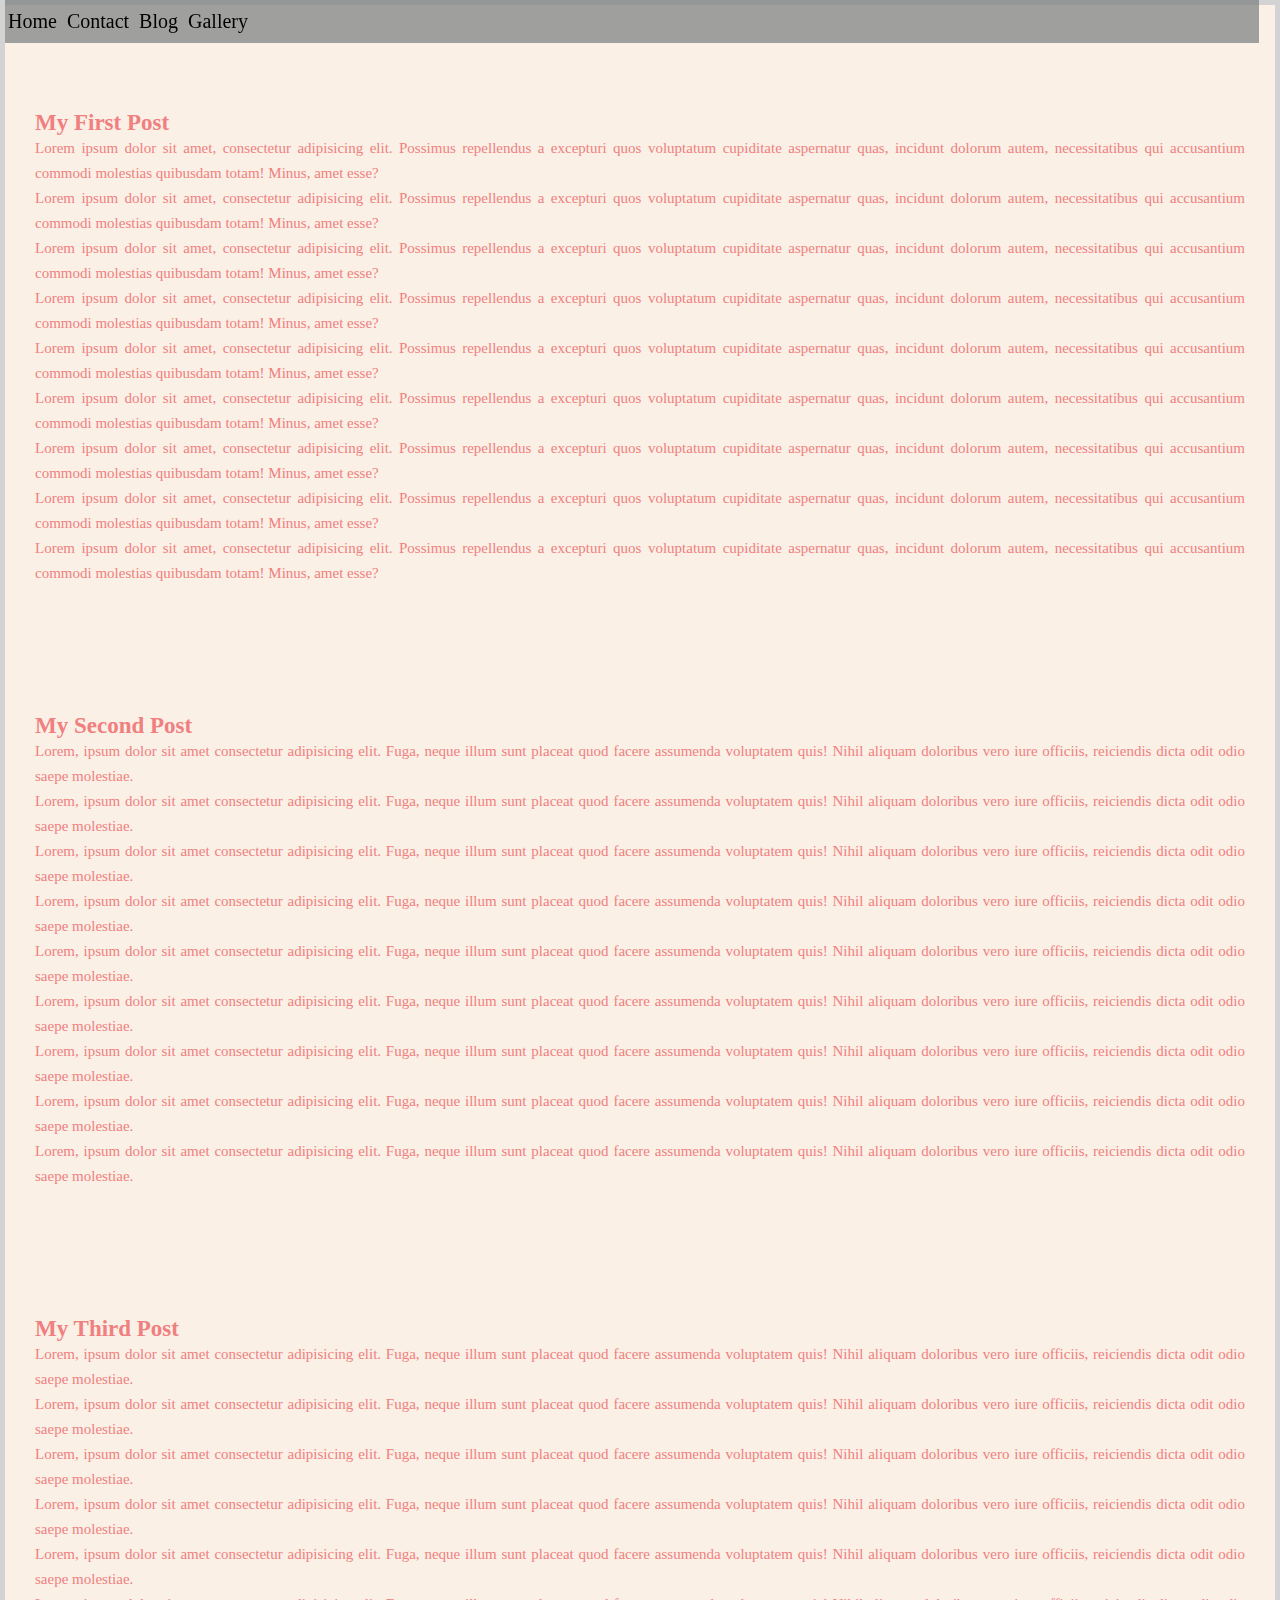
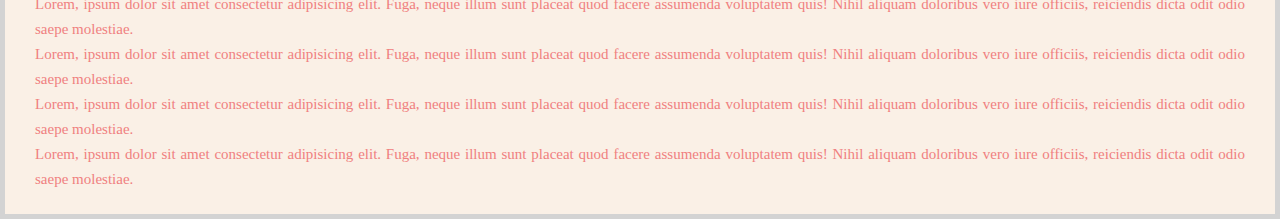
==== blog.html @ f6326b4b "fourth" ====
<!DOCTYPE html>
<html lang="en">
<head>
    <meta charset="UTF-8">
    <meta name="viewport" content="width=device-width, initial-scale=1.0">
    <title>Document</title>
    <link rel="stylesheet" href="style.css">
</head>
<body>
    <header>
        <nav>
            <ul>
                <li>
                    <a href="index.html">Home</a>
                </li>
                <li>
                    <a href="contact.html">Contact</a>
                </li>
                <li>
                    <a href="blog.html">Blog</a>
                </li>
                <li><a href="Gallery.html">Gallery</a></li>
            </ul>
        </nav>
    </header>
    <div id="content">
        <section>
            <p class="title">My First Post</p>
            <article>
            <p>Lorem ipsum dolor sit amet, consectetur adipisicing elit. Possimus repellendus a excepturi quos voluptatum cupiditate aspernatur quas, incidunt dolorum autem, necessitatibus qui accusantium commodi molestias quibusdam totam! Minus, amet esse?</p>
            <p>Lorem ipsum dolor sit amet, consectetur adipisicing elit. Possimus repellendus a excepturi quos voluptatum cupiditate aspernatur quas, incidunt dolorum autem, necessitatibus qui accusantium commodi molestias quibusdam totam! Minus, amet esse?</p>
            <p>Lorem ipsum dolor sit amet, consectetur adipisicing elit. Possimus repellendus a excepturi quos voluptatum cupiditate aspernatur quas, incidunt dolorum autem, necessitatibus qui accusantium commodi molestias quibusdam totam! Minus, amet esse?</p>
            <p>Lorem ipsum dolor sit amet, consectetur adipisicing elit. Possimus repellendus a excepturi quos voluptatum cupiditate aspernatur quas, incidunt dolorum autem, necessitatibus qui accusantium commodi molestias quibusdam totam! Minus, amet esse?</p>
            <p>Lorem ipsum dolor sit amet, consectetur adipisicing elit. Possimus repellendus a excepturi quos voluptatum cupiditate aspernatur quas, incidunt dolorum autem, necessitatibus qui accusantium commodi molestias quibusdam totam! Minus, amet esse?</p>
            <p>Lorem ipsum dolor sit amet, consectetur adipisicing elit. Possimus repellendus a excepturi quos voluptatum cupiditate aspernatur quas, incidunt dolorum autem, necessitatibus qui accusantium commodi molestias quibusdam totam! Minus, amet esse?</p>
            <p>Lorem ipsum dolor sit amet, consectetur adipisicing elit. Possimus repellendus a excepturi quos voluptatum cupiditate aspernatur quas, incidunt dolorum autem, necessitatibus qui accusantium commodi molestias quibusdam totam! Minus, amet esse?</p>
            <p>Lorem ipsum dolor sit amet, consectetur adipisicing elit. Possimus repellendus a excepturi quos voluptatum cupiditate aspernatur quas, incidunt dolorum autem, necessitatibus qui accusantium commodi molestias quibusdam totam! Minus, amet esse?</p>
            <p>Lorem ipsum dolor sit amet, consectetur adipisicing elit. Possimus repellendus a excepturi quos voluptatum cupiditate aspernatur quas, incidunt dolorum autem, necessitatibus qui accusantium commodi molestias quibusdam totam! Minus, amet esse?</p>
            
         </article>
            <p class="date">February,10,2020 9pm</p>
        </section>
    </div>

    <div id="content">
        <section>
            <p class="title">My Second Post</p>
            <article>
                <p>Lorem, ipsum dolor sit amet consectetur adipisicing elit. Fuga, neque illum sunt placeat quod facere assumenda voluptatem quis! Nihil aliquam doloribus vero iure officiis, reiciendis dicta odit odio saepe molestiae.</p>
                <p>Lorem, ipsum dolor sit amet consectetur adipisicing elit. Fuga, neque illum sunt placeat quod facere assumenda voluptatem quis! Nihil aliquam doloribus vero iure officiis, reiciendis dicta odit odio saepe molestiae.</p>
                <p>Lorem, ipsum dolor sit amet consectetur adipisicing elit. Fuga, neque illum sunt placeat quod facere assumenda voluptatem quis! Nihil aliquam doloribus vero iure officiis, reiciendis dicta odit odio saepe molestiae.</p>
                <p>Lorem, ipsum dolor sit amet consectetur adipisicing elit. Fuga, neque illum sunt placeat quod facere assumenda voluptatem quis! Nihil aliquam doloribus vero iure officiis, reiciendis dicta odit odio saepe molestiae.</p>
                <p>Lorem, ipsum dolor sit amet consectetur adipisicing elit. Fuga, neque illum sunt placeat quod facere assumenda voluptatem quis! Nihil aliquam doloribus vero iure officiis, reiciendis dicta odit odio saepe molestiae.</p>
                <p>Lorem, ipsum dolor sit amet consectetur adipisicing elit. Fuga, neque illum sunt placeat quod facere assumenda voluptatem quis! Nihil aliquam doloribus vero iure officiis, reiciendis dicta odit odio saepe molestiae.</p>
                <p>Lorem, ipsum dolor sit amet consectetur adipisicing elit. Fuga, neque illum sunt placeat quod facere assumenda voluptatem quis! Nihil aliquam doloribus vero iure officiis, reiciendis dicta odit odio saepe molestiae.</p>
                <p>Lorem, ipsum dolor sit amet consectetur adipisicing elit. Fuga, neque illum sunt placeat quod facere assumenda voluptatem quis! Nihil aliquam doloribus vero iure officiis, reiciendis dicta odit odio saepe molestiae.</p>
                <p>Lorem, ipsum dolor sit amet consectetur adipisicing elit. Fuga, neque illum sunt placeat quod facere assumenda voluptatem quis! Nihil aliquam doloribus vero iure officiis, reiciendis dicta odit odio saepe molestiae.</p>
                
            </article>
            <p class="date">March,10,2020 6pm</p>
        </section>
    </div>

    <div id="content">
        <section>
            <p class="title">My Third Post</p>
            <article>
                <p>Lorem, ipsum dolor sit amet consectetur adipisicing elit. Fuga, neque illum sunt placeat quod facere assumenda voluptatem quis! Nihil aliquam doloribus vero iure officiis, reiciendis dicta odit odio saepe molestiae.</p>
                <p>Lorem, ipsum dolor sit amet consectetur adipisicing elit. Fuga, neque illum sunt placeat quod facere assumenda voluptatem quis! Nihil aliquam doloribus vero iure officiis, reiciendis dicta odit odio saepe molestiae.</p>
                <p>Lorem, ipsum dolor sit amet consectetur adipisicing elit. Fuga, neque illum sunt placeat quod facere assumenda voluptatem quis! Nihil aliquam doloribus vero iure officiis, reiciendis dicta odit odio saepe molestiae.</p>
                <p>Lorem, ipsum dolor sit amet consectetur adipisicing elit. Fuga, neque illum sunt placeat quod facere assumenda voluptatem quis! Nihil aliquam doloribus vero iure officiis, reiciendis dicta odit odio saepe molestiae.</p>
                <p>Lorem, ipsum dolor sit amet consectetur adipisicing elit. Fuga, neque illum sunt placeat quod facere assumenda voluptatem quis! Nihil aliquam doloribus vero iure officiis, reiciendis dicta odit odio saepe molestiae.</p>
                <p>Lorem, ipsum dolor sit amet consectetur adipisicing elit. Fuga, neque illum sunt placeat quod facere assumenda voluptatem quis! Nihil aliquam doloribus vero iure officiis, reiciendis dicta odit odio saepe molestiae.</p>
                <p>Lorem, ipsum dolor sit amet consectetur adipisicing elit. Fuga, neque illum sunt placeat quod facere assumenda voluptatem quis! Nihil aliquam doloribus vero iure officiis, reiciendis dicta odit odio saepe molestiae.</p>
                <p>Lorem, ipsum dolor sit amet consectetur adipisicing elit. Fuga, neque illum sunt placeat quod facere assumenda voluptatem quis! Nihil aliquam doloribus vero iure officiis, reiciendis dicta odit odio saepe molestiae.</p>
                <p>Lorem, ipsum dolor sit amet consectetur adipisicing elit. Fuga, neque illum sunt placeat quod facere assumenda voluptatem quis! Nihil aliquam doloribus vero iure officiis, reiciendis dicta odit odio saepe molestiae.</p>
                
            </article>
            <p class="date">March,18,2020 12pm</p>
        </section>
    </div>
    
</body>
</html>
---- style.css ----
*{
    padding: 0px;
    margin: 0px;
}

body{
    background-color:linen;
    border: 5px lightgrey solid;
    margin: 0px auto;
}
p{
    color: lightcoral;
}

header{

    background-color:rgba(119, 126,126,0.7);
    position: fixed;
    top: 0;
    width: 98%

}
section{

    padding: 5px 30px;
    margin-top: 100px;    
    font-family: Cambria, Cochin, Georgia, Times, 'Times New Roman', serif;
}
article{
    line-height: 25px;
    text-align: justify;
    font-size: 15px;

}

.title{
    font-size: 23px;
    font-weight: bold;
}

.date{
    text-transform: capitalize;
    color: linen;
    font-style: italic;
    font-size: 15px;
}
/* changing the nature */
nav > ul >li{
    display: inline-block;
    padding: 10px 3px;
    font-size: 20px;
    
}

nav > ul > li> a{
    text-decoration: none;
    color:black ;
    font-family: fantasy;
} 
nav > ul > li:hover {
    background-color:lightgreen; 
}

nav > ul > li a:active{
    color: burlywood;
}
h1,h3{
    color:lightseagreen;
}
div.Me{
    margin-left: 0px;
}
div.skill{
    margin: 30px 0px 30px 30px;
    border-bottom: darkblue;
}
div.hobbies> ul >li {
    margin: 30px 0px 30px 30px;
    padding: 5px;
}
div.img{
    width: 30%;
    padding: 10px;
    border:1px solid lightblue;
    height: auto;
    border-radius: 100%;
    float: right;
    margin: right;
}
img{
    float: right;
    margin: 0 0 10px 10px;
}
#clear{

    clear: left;
}
div.form{
width: 250px;
margin: 10px;
padding: 25px;
border-bottom: teal;
}
input{
    position: relative;
    margin-bottom: 10px;
    width: 180px;
    padding: 8px;
}
input[type=submit]{
    position: relative;
    width: 100px;
    height: 40px;
    margin-top: 10px;

}
div.two{
    margin-top: 0px;
    margin-bottom: 180px;
}
div.intro{
   
    width: 800px;
    margin: 50px 100px 30px 50px;
    border: none;
    border-bottom: darkblue;
}
div.img{
    border-radius: 30px;
}
caption{
    align-content: center;
}
div.nav{
    background-color: aqua;
    padding: 15px;
}
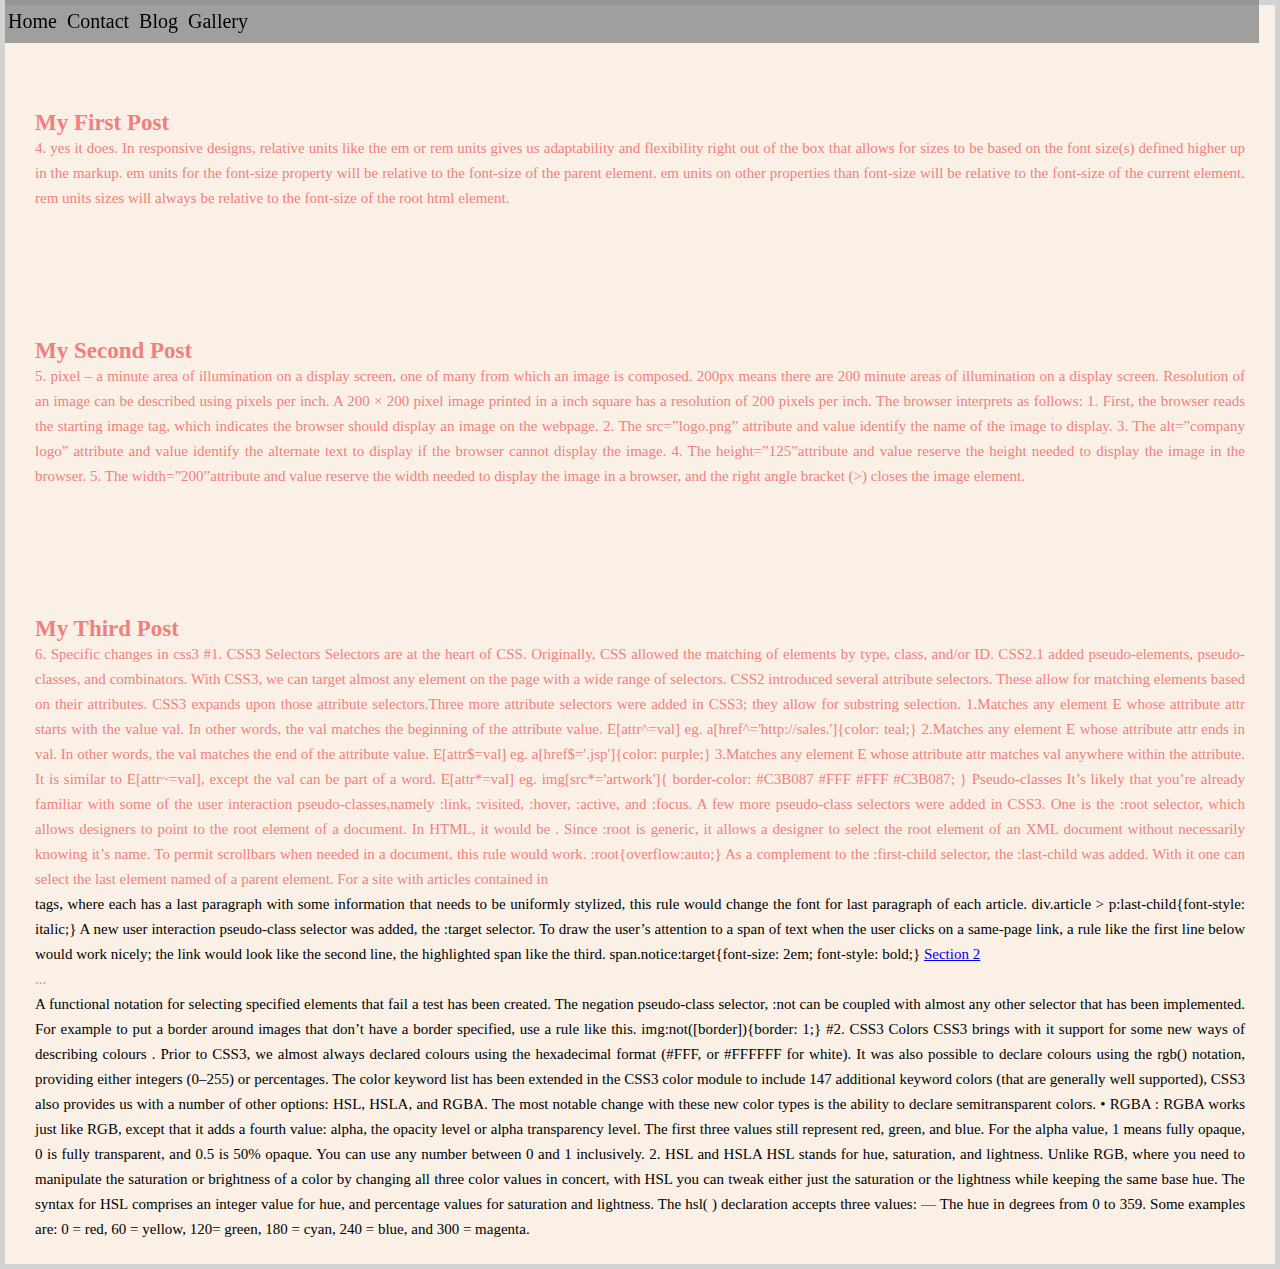
==== commit b98723af: "six commit" ====
--- a/blog.html
+++ b/blog.html
@@ -27,15 +27,10 @@
         <section>
             <p class="title">My First Post</p>
             <article>
-            <p>Lorem ipsum dolor sit amet, consectetur adipisicing elit. Possimus repellendus a excepturi quos voluptatum cupiditate aspernatur quas, incidunt dolorum autem, necessitatibus qui accusantium commodi molestias quibusdam totam! Minus, amet esse?</p>
-            <p>Lorem ipsum dolor sit amet, consectetur adipisicing elit. Possimus repellendus a excepturi quos voluptatum cupiditate aspernatur quas, incidunt dolorum autem, necessitatibus qui accusantium commodi molestias quibusdam totam! Minus, amet esse?</p>
-            <p>Lorem ipsum dolor sit amet, consectetur adipisicing elit. Possimus repellendus a excepturi quos voluptatum cupiditate aspernatur quas, incidunt dolorum autem, necessitatibus qui accusantium commodi molestias quibusdam totam! Minus, amet esse?</p>
-            <p>Lorem ipsum dolor sit amet, consectetur adipisicing elit. Possimus repellendus a excepturi quos voluptatum cupiditate aspernatur quas, incidunt dolorum autem, necessitatibus qui accusantium commodi molestias quibusdam totam! Minus, amet esse?</p>
-            <p>Lorem ipsum dolor sit amet, consectetur adipisicing elit. Possimus repellendus a excepturi quos voluptatum cupiditate aspernatur quas, incidunt dolorum autem, necessitatibus qui accusantium commodi molestias quibusdam totam! Minus, amet esse?</p>
-            <p>Lorem ipsum dolor sit amet, consectetur adipisicing elit. Possimus repellendus a excepturi quos voluptatum cupiditate aspernatur quas, incidunt dolorum autem, necessitatibus qui accusantium commodi molestias quibusdam totam! Minus, amet esse?</p>
-            <p>Lorem ipsum dolor sit amet, consectetur adipisicing elit. Possimus repellendus a excepturi quos voluptatum cupiditate aspernatur quas, incidunt dolorum autem, necessitatibus qui accusantium commodi molestias quibusdam totam! Minus, amet esse?</p>
-            <p>Lorem ipsum dolor sit amet, consectetur adipisicing elit. Possimus repellendus a excepturi quos voluptatum cupiditate aspernatur quas, incidunt dolorum autem, necessitatibus qui accusantium commodi molestias quibusdam totam! Minus, amet esse?</p>
-            <p>Lorem ipsum dolor sit amet, consectetur adipisicing elit. Possimus repellendus a excepturi quos voluptatum cupiditate aspernatur quas, incidunt dolorum autem, necessitatibus qui accusantium commodi molestias quibusdam totam! Minus, amet esse?</p>
+            <p>4. yes it does. 
+                In responsive designs, relative units like the em or rem units gives us adaptability and flexibility right out of the box that allows for sizes to be based on the font size(s) defined higher up in the markup. 
+                em units for the font-size property will be relative to the font-size of the parent element. em units on other properties than font-size will be relative to the font-size of the current element. rem units sizes will always be relative to the font-size of the root html element.
+                </p>
             
          </article>
             <p class="date">February,10,2020 9pm</p>
@@ -46,15 +41,18 @@
         <section>
             <p class="title">My Second Post</p>
             <article>
-                <p>Lorem, ipsum dolor sit amet consectetur adipisicing elit. Fuga, neque illum sunt placeat quod facere assumenda voluptatem quis! Nihil aliquam doloribus vero iure officiis, reiciendis dicta odit odio saepe molestiae.</p>
-                <p>Lorem, ipsum dolor sit amet consectetur adipisicing elit. Fuga, neque illum sunt placeat quod facere assumenda voluptatem quis! Nihil aliquam doloribus vero iure officiis, reiciendis dicta odit odio saepe molestiae.</p>
-                <p>Lorem, ipsum dolor sit amet consectetur adipisicing elit. Fuga, neque illum sunt placeat quod facere assumenda voluptatem quis! Nihil aliquam doloribus vero iure officiis, reiciendis dicta odit odio saepe molestiae.</p>
-                <p>Lorem, ipsum dolor sit amet consectetur adipisicing elit. Fuga, neque illum sunt placeat quod facere assumenda voluptatem quis! Nihil aliquam doloribus vero iure officiis, reiciendis dicta odit odio saepe molestiae.</p>
-                <p>Lorem, ipsum dolor sit amet consectetur adipisicing elit. Fuga, neque illum sunt placeat quod facere assumenda voluptatem quis! Nihil aliquam doloribus vero iure officiis, reiciendis dicta odit odio saepe molestiae.</p>
-                <p>Lorem, ipsum dolor sit amet consectetur adipisicing elit. Fuga, neque illum sunt placeat quod facere assumenda voluptatem quis! Nihil aliquam doloribus vero iure officiis, reiciendis dicta odit odio saepe molestiae.</p>
-                <p>Lorem, ipsum dolor sit amet consectetur adipisicing elit. Fuga, neque illum sunt placeat quod facere assumenda voluptatem quis! Nihil aliquam doloribus vero iure officiis, reiciendis dicta odit odio saepe molestiae.</p>
-                <p>Lorem, ipsum dolor sit amet consectetur adipisicing elit. Fuga, neque illum sunt placeat quod facere assumenda voluptatem quis! Nihil aliquam doloribus vero iure officiis, reiciendis dicta odit odio saepe molestiae.</p>
-                <p>Lorem, ipsum dolor sit amet consectetur adipisicing elit. Fuga, neque illum sunt placeat quod facere assumenda voluptatem quis! Nihil aliquam doloribus vero iure officiis, reiciendis dicta odit odio saepe molestiae.</p>
+                <p>5. pixel – a minute area of illumination on a display screen, one of many from which an image is composed.
+                    200px means there are 200 minute areas of illumination on a display screen. Resolution of an image can be described using pixels per inch. A 200 × 200 pixel image printed in a inch square has a resolution of 200 pixels per inch.
+                    The browser interprets as follows:
+                    1.	First, the browser reads the starting image tag, which indicates the browser should display an image on the webpage.
+                    2.	The src=”logo.png” attribute and value identify the name of the image to display.
+                    3.	The alt=”company logo” attribute and value identify the alternate text to display if the browser cannot display the image.
+                    4.	The height=”125”attribute and value reserve the height needed to display the image in the browser.
+                    5.	The width=”200”attribute and value reserve the width needed to display the image in a browser, and the right angle bracket (>) closes the image element.
+                    
+                    
+                    </p>
+               
                 
             </article>
             <p class="date">March,10,2020 6pm</p>
@@ -65,15 +63,44 @@
         <section>
             <p class="title">My Third Post</p>
             <article>
-                <p>Lorem, ipsum dolor sit amet consectetur adipisicing elit. Fuga, neque illum sunt placeat quod facere assumenda voluptatem quis! Nihil aliquam doloribus vero iure officiis, reiciendis dicta odit odio saepe molestiae.</p>
-                <p>Lorem, ipsum dolor sit amet consectetur adipisicing elit. Fuga, neque illum sunt placeat quod facere assumenda voluptatem quis! Nihil aliquam doloribus vero iure officiis, reiciendis dicta odit odio saepe molestiae.</p>
-                <p>Lorem, ipsum dolor sit amet consectetur adipisicing elit. Fuga, neque illum sunt placeat quod facere assumenda voluptatem quis! Nihil aliquam doloribus vero iure officiis, reiciendis dicta odit odio saepe molestiae.</p>
-                <p>Lorem, ipsum dolor sit amet consectetur adipisicing elit. Fuga, neque illum sunt placeat quod facere assumenda voluptatem quis! Nihil aliquam doloribus vero iure officiis, reiciendis dicta odit odio saepe molestiae.</p>
-                <p>Lorem, ipsum dolor sit amet consectetur adipisicing elit. Fuga, neque illum sunt placeat quod facere assumenda voluptatem quis! Nihil aliquam doloribus vero iure officiis, reiciendis dicta odit odio saepe molestiae.</p>
-                <p>Lorem, ipsum dolor sit amet consectetur adipisicing elit. Fuga, neque illum sunt placeat quod facere assumenda voluptatem quis! Nihil aliquam doloribus vero iure officiis, reiciendis dicta odit odio saepe molestiae.</p>
-                <p>Lorem, ipsum dolor sit amet consectetur adipisicing elit. Fuga, neque illum sunt placeat quod facere assumenda voluptatem quis! Nihil aliquam doloribus vero iure officiis, reiciendis dicta odit odio saepe molestiae.</p>
-                <p>Lorem, ipsum dolor sit amet consectetur adipisicing elit. Fuga, neque illum sunt placeat quod facere assumenda voluptatem quis! Nihil aliquam doloribus vero iure officiis, reiciendis dicta odit odio saepe molestiae.</p>
-                <p>Lorem, ipsum dolor sit amet consectetur adipisicing elit. Fuga, neque illum sunt placeat quod facere assumenda voluptatem quis! Nihil aliquam doloribus vero iure officiis, reiciendis dicta odit odio saepe molestiae.</p>
+                <p>6.	Specific changes in css3
+                    #1. CSS3 Selectors
+                    Selectors are at the heart of CSS. Originally, CSS allowed the matching of elements by type, class, and/or ID. CSS2.1 added pseudo-elements, pseudo-classes, and combinators. With CSS3, we can target almost any element on the page with a wide range of selectors.
+                    CSS2 introduced several attribute selectors. These allow for matching elements based on their attributes. CSS3 expands upon those attribute selectors.Three more attribute selectors were added in CSS3; they allow for substring selection.
+                    1.Matches any element E whose attribute attr starts with the value val. In other words, the val matches the beginning of the attribute value.
+                    E[attr^=val]
+                    eg.          a[href^='http://sales.']{color: teal;}
+                    2.Matches any element E whose attribute attr ends in val. In other words, the val matches the end of the attribute value.
+                    E[attr$=val]
+                    eg.          a[href$='.jsp']{color: purple;}
+                    3.Matches any element E whose attribute attr matches val anywhere within the attribute. It is similar to E[attr~=val], except the val can be part of a word.
+                    E[attr*=val]  
+                    eg.         img[src*='artwork']{
+                                        border-color: #C3B087 #FFF #FFF #C3B087;
+                                                   }
+                    Pseudo-classes
+                    It’s likely that you’re already familiar with some of the user interaction pseudo-classes,namely :link, :visited, :hover, :active, and :focus.
+                    A few more pseudo-class selectors were added in CSS3. One is the :root selector, which allows designers to point to the root element of a document. In HTML, it would be <html>. Since :root is generic, it allows a designer to select the root element of an XML document without necessarily knowing it’s name. To permit scrollbars when needed in a document, this rule would work.
+                    :root{overflow:auto;}
+                    As a complement to the :first-child selector, the :last-child was added. With it one can select the last element named of a parent element. For a site with articles contained in <div class=’article’></div> tags, where each has a last paragraph with some information that needs to be uniformly stylized, this rule would change the font for last paragraph of each article.
+                    div.article > p:last-child{font-style: italic;}
+                    A new user interaction pseudo-class selector was added, the :target selector. To draw the user’s attention to a span of text when the user clicks on a same-page link, a rule like the first line below would work nicely; the link would look like the second line, the highlighted span like the third.
+                    span.notice:target{font-size: 2em; font-style: bold;}
+                    <a href='#section2'>Section 2</a>
+                    <p id='section2'>...</p>
+                    A functional notation for selecting specified elements that fail a test has been created. The negation pseudo-class selector, :not can be coupled with almost any other selector that has been implemented. For example to put a border around images that don’t have a border specified, use a rule like this.
+                    img:not([border]){border: 1;}
+                    #2. CSS3 Colors
+                    CSS3 brings with it support for some new ways of describing colours . Prior to CSS3, we almost always declared colours using the hexadecimal format (#FFF, or #FFFFFF for white). It was also possible to declare colours using the rgb() notation, providing either integers (0–255) or percentages.
+                    The color keyword list has been extended in the CSS3 color module to include 147 additional keyword colors (that are generally well supported), CSS3 also provides us with a number of other options: HSL, HSLA, and RGBA. The most notable change with these new color types is the ability to declare semitransparent colors.
+                    •	RGBA :
+                    RGBA works just like RGB, except that it adds a fourth value: alpha, the opacity level or alpha transparency level. The first three values still represent red, green, and blue. For the alpha value, 1 means fully opaque, 0 is fully transparent, and 0.5 is 50% opaque. You can use any number between 0 and 1 inclusively.
+                    2. HSL and HSLA
+                    HSL stands for hue, saturation, and lightness. Unlike RGB, where you need to manipulate the saturation or brightness of a color by changing all three color values in concert, with HSL you can tweak either just the saturation or the lightness while keeping the same base hue. The syntax for HSL comprises an integer value for hue, and percentage values for saturation and lightness.
+                    The hsl( ) declaration accepts three values:
+                    — The hue in degrees from 0 to 359. Some examples are: 0 = red, 60 = yellow, 120= green, 180 = cyan, 240 = blue, and 300 = magenta.
+                    </p>
+                
                 
             </article>
             <p class="date">March,18,2020 12pm</p>
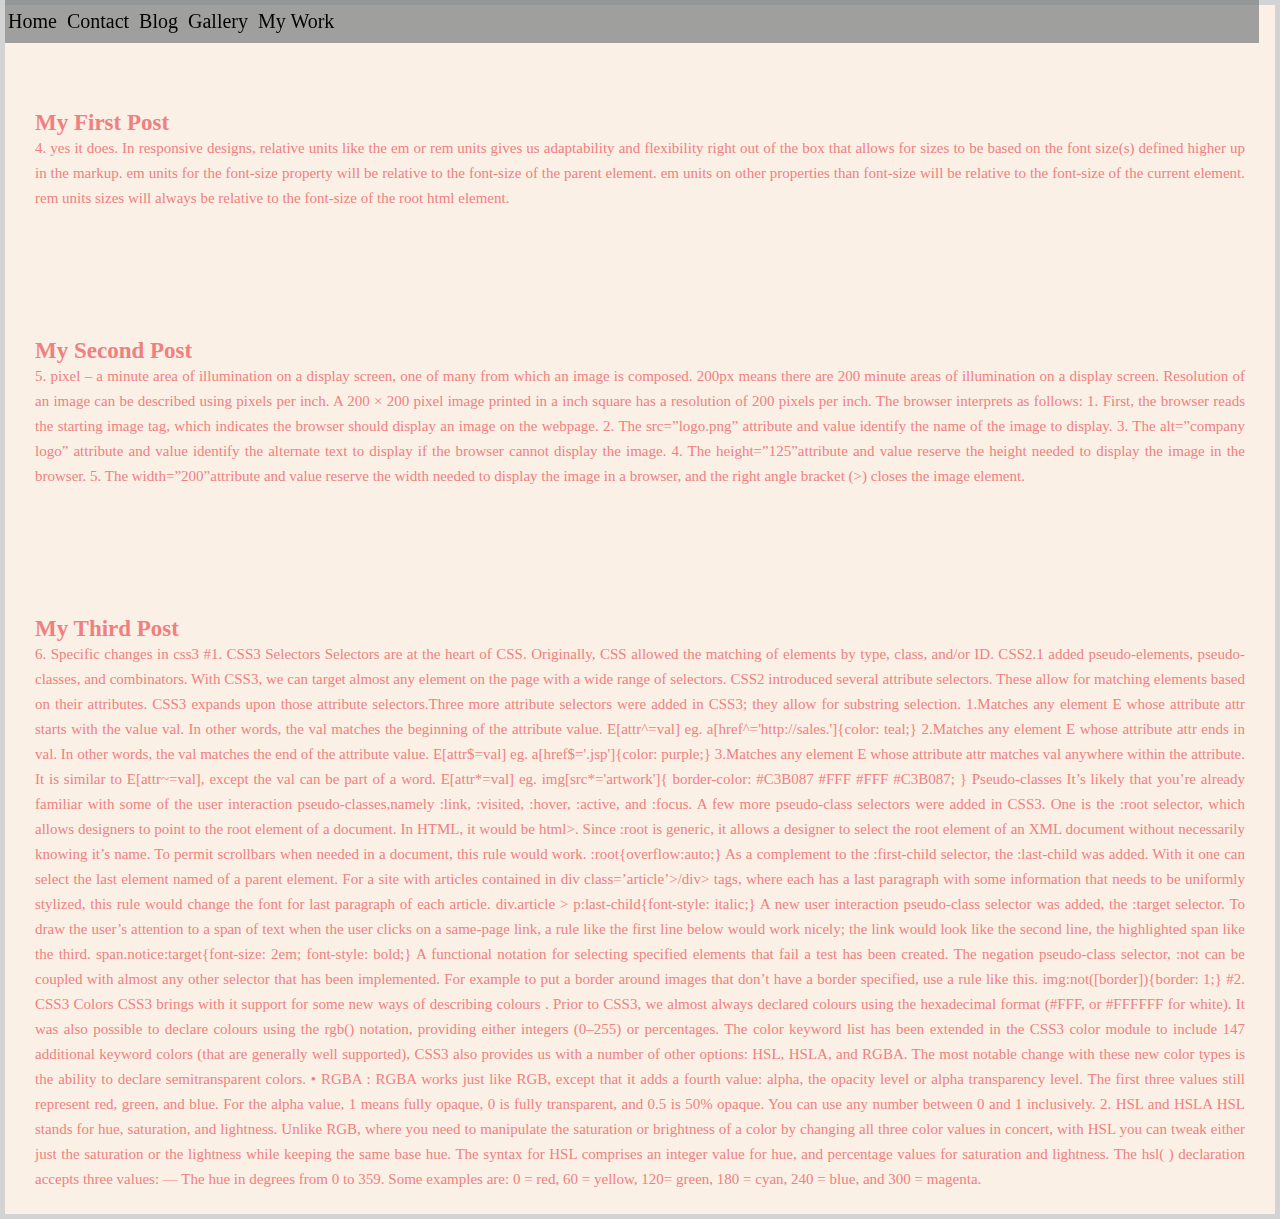
==== commit 3cf0eef6: "twelve commit" ====
--- a/blog.html
+++ b/blog.html
@@ -20,6 +20,9 @@
                     <a href="blog.html">Blog</a>
                 </li>
                 <li><a href="Gallery.html">Gallery</a></li>
+                <li>
+                    <a href="My works.html">My Work</a>
+                </li>
             </ul>
         </nav>
     </header>
@@ -80,14 +83,13 @@
                                                    }
                     Pseudo-classes
                     It’s likely that you’re already familiar with some of the user interaction pseudo-classes,namely :link, :visited, :hover, :active, and :focus.
-                    A few more pseudo-class selectors were added in CSS3. One is the :root selector, which allows designers to point to the root element of a document. In HTML, it would be <html>. Since :root is generic, it allows a designer to select the root element of an XML document without necessarily knowing it’s name. To permit scrollbars when needed in a document, this rule would work.
+                    A few more pseudo-class selectors were added in CSS3. One is the :root selector, which allows designers to point to the root element of a document. In HTML, it would be html>. Since :root is generic, it allows a designer to select the root element of an XML document without necessarily knowing it’s name. To permit scrollbars when needed in a document, this rule would work.
                     :root{overflow:auto;}
-                    As a complement to the :first-child selector, the :last-child was added. With it one can select the last element named of a parent element. For a site with articles contained in <div class=’article’></div> tags, where each has a last paragraph with some information that needs to be uniformly stylized, this rule would change the font for last paragraph of each article.
+                    As a complement to the :first-child selector, the :last-child was added. With it one can select the last element named of a parent element. For a site with articles contained in div class=’article’>/div> tags, where each has a last paragraph with some information that needs to be uniformly stylized, this rule would change the font for last paragraph of each article.
                     div.article > p:last-child{font-style: italic;}
                     A new user interaction pseudo-class selector was added, the :target selector. To draw the user’s attention to a span of text when the user clicks on a same-page link, a rule like the first line below would work nicely; the link would look like the second line, the highlighted span like the third.
                     span.notice:target{font-size: 2em; font-style: bold;}
-                    <a href='#section2'>Section 2</a>
-                    <p id='section2'>...</p>
+                   
                     A functional notation for selecting specified elements that fail a test has been created. The negation pseudo-class selector, :not can be coupled with almost any other selector that has been implemented. For example to put a border around images that don’t have a border specified, use a rule like this.
                     img:not([border]){border: 1;}
                     #2. CSS3 Colors
